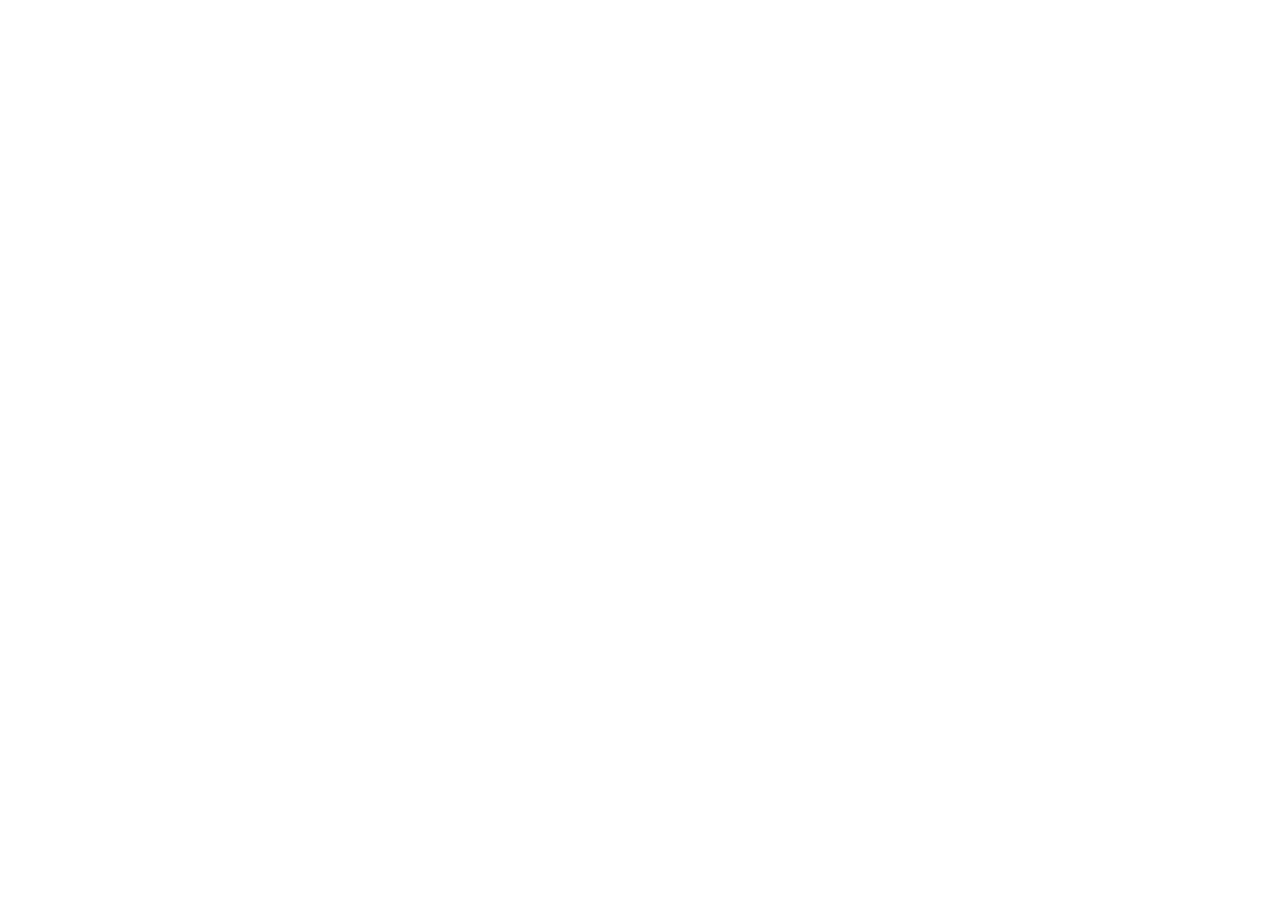
==== index.html @ 6a96c5f4 "Implement demo inline scroller Co-authored-by: rbalonek <22459210+rbalonek@users.noreply.github.com>" ====
<!doctype html>
<html lang="en">
  <head>
    <meta charset="UTF-8" />
    <meta name="viewport" content="width=device-width, initial-scale=1.0" />
    <!-- TODO: Set the document title to the name of your application -->
    <title>Lovable App</title>
    <meta name="description" content="Lovable Generated Project" />
    <meta name="author" content="Lovable" />
    <link rel="preconnect" href="https://fonts.googleapis.com" />
    <link rel="preconnect" href="https://fonts.gstatic.com" crossorigin />
    <link href="https://fonts.googleapis.com/css2?family=Playfair+Display:ital,wght@0,400;0,700;1,400&family=IBM+Plex+Mono:wght@400;500&display=swap" rel="stylesheet" />

    <!-- TODO: Update og:title to match your application name -->
    <meta property="og:title" content="Lovable App" />
    <meta property="og:description" content="Lovable Generated Project" />
    <meta property="og:type" content="website" />
    <meta property="og:image" content="https://lovable.dev/opengraph-image-p98pqg.png" />

    <meta name="twitter:card" content="summary_large_image" />
    <meta name="twitter:site" content="@Lovable" />
    <meta name="twitter:image" content="https://lovable.dev/opengraph-image-p98pqg.png" />
  </head>

  <body>
    <div id="root"></div>
    <script type="module" src="/src/main.tsx"></script>
  </body>
</html>
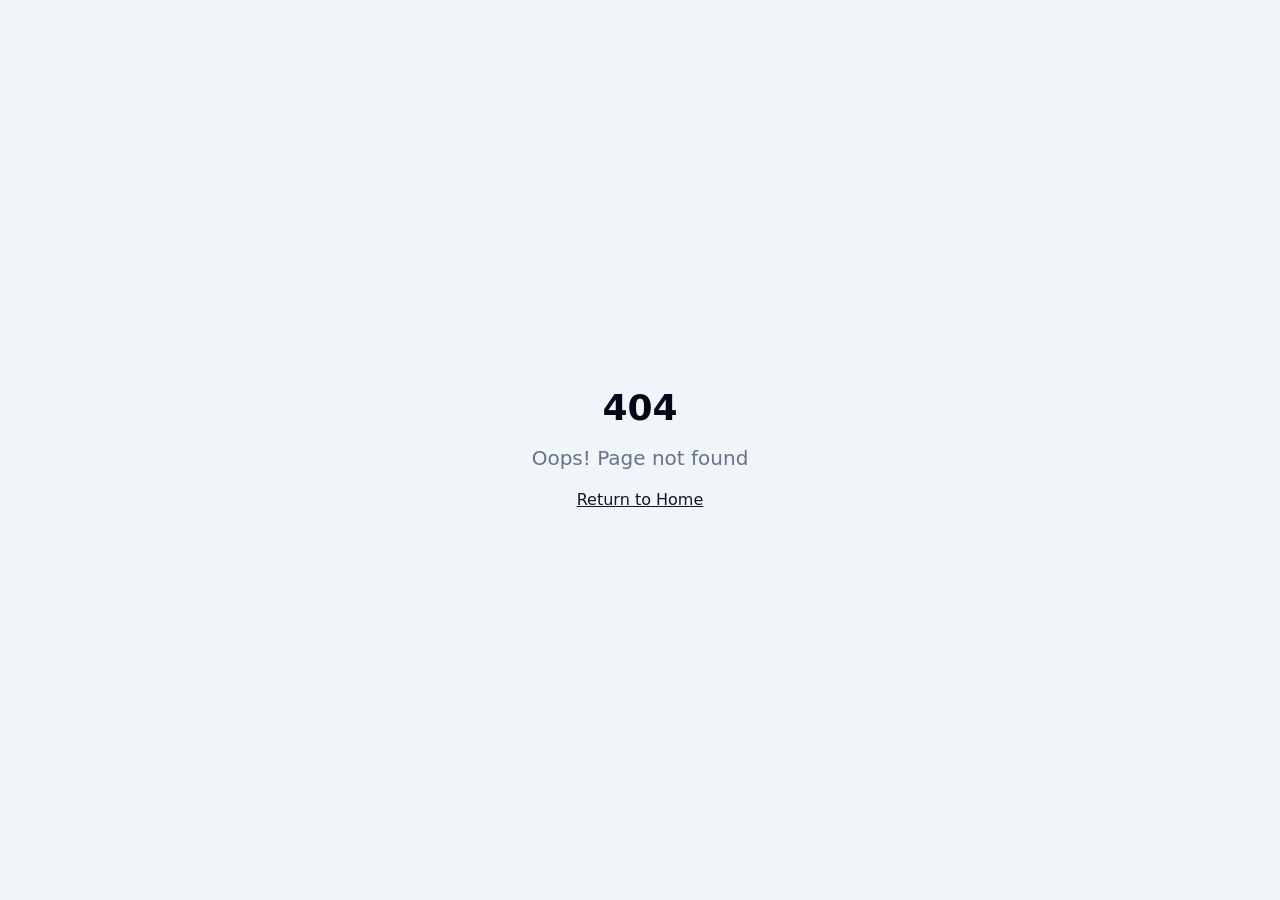
==== commit f3899409: "Updates" ====
--- a/index.html
+++ b/index.html
@@ -5,25 +5,30 @@
     <meta name="viewport" content="width=device-width, initial-scale=1.0" />
     <!-- TODO: Set the document title to the name of your application -->
     <title>Lovable App</title>
-    <meta name="description" content="Lovable Generated Project" />
+    <meta name="description" content="Lovable Generated Project">
     <meta name="author" content="Lovable" />
     <link rel="preconnect" href="https://fonts.googleapis.com" />
     <link rel="preconnect" href="https://fonts.gstatic.com" crossorigin />
     <link href="https://fonts.googleapis.com/css2?family=Playfair+Display:ital,wght@0,400;0,700;1,400&family=IBM+Plex+Mono:wght@400;500&display=swap" rel="stylesheet" />
 
     <!-- TODO: Update og:title to match your application name -->
-    <meta property="og:title" content="Lovable App" />
-    <meta property="og:description" content="Lovable Generated Project" />
+    
+    
     <meta property="og:type" content="website" />
-    <meta property="og:image" content="https://lovable.dev/opengraph-image-p98pqg.png" />
+    <meta property="og:image" content="https://pub-bb2e103a32db4e198524a2e9ed8f35b4.r2.dev/342947f2-29d6-4ed8-b6dd-3292c642bfc4/id-preview-5bc63d00--b89774e9-469e-4fe8-9ac3-afa1546ea79c.lovable.app-1776034721356.png">
 
     <meta name="twitter:card" content="summary_large_image" />
     <meta name="twitter:site" content="@Lovable" />
-    <meta name="twitter:image" content="https://lovable.dev/opengraph-image-p98pqg.png" />
-  </head>
+    <meta name="twitter:image" content="https://pub-bb2e103a32db4e198524a2e9ed8f35b4.r2.dev/342947f2-29d6-4ed8-b6dd-3292c642bfc4/id-preview-5bc63d00--b89774e9-469e-4fe8-9ac3-afa1546ea79c.lovable.app-1776034721356.png">
+    <meta property="og:title" content="Lovable App">
+  <meta name="twitter:title" content="Lovable App">
+  <meta property="og:description" content="Lovable Generated Project">
+  <meta name="twitter:description" content="Lovable Generated Project">
+  <script type="module" crossorigin src="/assets/index-s-jbA9rD.js"></script>
+  <link rel="stylesheet" crossorigin href="/assets/index-CZnPUl7q.css">
+</head>
 
   <body>
     <div id="root"></div>
-    <script type="module" src="/src/main.tsx"></script>
   </body>
 </html>
--- a/assets/index-CZnPUl7q.css
+++ b/assets/index-CZnPUl7q.css
@@ -0,0 +1 @@
+*,:before,:after{--tw-border-spacing-x: 0;--tw-border-spacing-y: 0;--tw-translate-x: 0;--tw-translate-y: 0;--tw-rotate: 0;--tw-skew-x: 0;--tw-skew-y: 0;--tw-scale-x: 1;--tw-scale-y: 1;--tw-pan-x: ;--tw-pan-y: ;--tw-pinch-zoom: ;--tw-scroll-snap-strictness: proximity;--tw-gradient-from-position: ;--tw-gradient-via-position: ;--tw-gradient-to-position: ;--tw-ordinal: ;--tw-slashed-zero: ;--tw-numeric-figure: ;--tw-numeric-spacing: ;--tw-numeric-fraction: ;--tw-ring-inset: ;--tw-ring-offset-width: 0px;--tw-ring-offset-color: #fff;--tw-ring-color: rgb(59 130 246 / .5);--tw-ring-offset-shadow: 0 0 #0000;--tw-ring-shadow: 0 0 #0000;--tw-shadow: 0 0 #0000;--tw-shadow-colored: 0 0 #0000;--tw-blur: ;--tw-brightness: ;--tw-contrast: ;--tw-grayscale: ;--tw-hue-rotate: ;--tw-invert: ;--tw-saturate: ;--tw-sepia: ;--tw-drop-shadow: ;--tw-backdrop-blur: ;--tw-backdrop-brightness: ;--tw-backdrop-contrast: ;--tw-backdrop-grayscale: ;--tw-backdrop-hue-rotate: ;--tw-backdrop-invert: ;--tw-backdrop-opacity: ;--tw-backdrop-saturate: ;--tw-backdrop-sepia: ;--tw-contain-size: ;--tw-contain-layout: ;--tw-contain-paint: ;--tw-contain-style: }::backdrop{--tw-border-spacing-x: 0;--tw-border-spacing-y: 0;--tw-translate-x: 0;--tw-translate-y: 0;--tw-rotate: 0;--tw-skew-x: 0;--tw-skew-y: 0;--tw-scale-x: 1;--tw-scale-y: 1;--tw-pan-x: ;--tw-pan-y: ;--tw-pinch-zoom: ;--tw-scroll-snap-strictness: proximity;--tw-gradient-from-position: ;--tw-gradient-via-position: ;--tw-gradient-to-position: ;--tw-ordinal: ;--tw-slashed-zero: ;--tw-numeric-figure: ;--tw-numeric-spacing: ;--tw-numeric-fraction: ;--tw-ring-inset: ;--tw-ring-offset-width: 0px;--tw-ring-offset-color: #fff;--tw-ring-color: rgb(59 130 246 / .5);--tw-ring-offset-shadow: 0 0 #0000;--tw-ring-shadow: 0 0 #0000;--tw-shadow: 0 0 #0000;--tw-shadow-colored: 0 0 #0000;--tw-blur: ;--tw-brightness: ;--tw-contrast: ;--tw-grayscale: ;--tw-hue-rotate: ;--tw-invert: ;--tw-saturate: ;--tw-sepia: ;--tw-drop-shadow: ;--tw-backdrop-blur: ;--tw-backdrop-brightness: ;--tw-backdrop-contrast: ;--tw-backdrop-grayscale: ;--tw-backdrop-hue-rotate: ;--tw-backdrop-invert: ;--tw-backdrop-opacity: ;--tw-backdrop-saturate: ;--tw-backdrop-sepia: ;--tw-contain-size: ;--tw-contain-layout: ;--tw-contain-paint: ;--tw-contain-style: }*,:before,:after{box-sizing:border-box;border-width:0;border-style:solid;border-color:#e5e7eb}:before,:after{--tw-content: ""}html,:host{line-height:1.5;-webkit-text-size-adjust:100%;-moz-tab-size:4;-o-tab-size:4;tab-size:4;font-family:ui-sans-serif,system-ui,sans-serif,"Apple Color Emoji","Segoe UI Emoji",Segoe UI Symbol,"Noto Color Emoji";font-feature-settings:normal;font-variation-settings:normal;-webkit-tap-highlight-color:transparent}body{margin:0;line-height:inherit}hr{height:0;color:inherit;border-top-width:1px}abbr:where([title]){-webkit-text-decoration:underline dotted;text-decoration:underline dotted}h1,h2,h3,h4,h5,h6{font-size:inherit;font-weight:inherit}a{color:inherit;text-decoration:inherit}b,strong{font-weight:bolder}code,kbd,samp,pre{font-family:ui-monospace,SFMono-Regular,Menlo,Monaco,Consolas,Liberation Mono,Courier New,monospace;font-feature-settings:normal;font-variation-settings:normal;font-size:1em}small{font-size:80%}sub,sup{font-size:75%;line-height:0;position:relative;vertical-align:baseline}sub{bottom:-.25em}sup{top:-.5em}table{text-indent:0;border-color:inherit;border-collapse:collapse}button,input,optgroup,select,textarea{font-family:inherit;font-feature-settings:inherit;font-variation-settings:inherit;font-size:100%;font-weight:inherit;line-height:inherit;letter-spacing:inherit;color:inherit;margin:0;padding:0}button,select{text-transform:none}button,input:where([type=button]),input:where([type=reset]),input:where([type=submit]){-webkit-appearance:button;background-color:transparent;background-image:none}:-moz-focusring{outline:auto}:-moz-ui-invalid{box-shadow:none}progress{vertical-align:baseline}::-webkit-inner-spin-button,::-webkit-outer-spin-button{height:auto}[type=search]{-webkit-appearance:textfield;outline-offset:-2px}::-webkit-search-decoration{-webkit-appearance:none}::-webkit-file-upload-button{-webkit-appearance:button;font:inherit}summary{display:list-item}blockquote,dl,dd,h1,h2,h3,h4,h5,h6,hr,figure,p,pre{margin:0}fieldset{margin:0;padding:0}legend{padding:0}ol,ul,menu{list-style:none;margin:0;padding:0}dialog{padding:0}textarea{resize:vertical}input::-moz-placeholder,textarea::-moz-placeholder{opacity:1;color:#9ca3af}input::placeholder,textarea::placeholder{opacity:1;color:#9ca3af}button,[role=button]{cursor:pointer}:disabled{cursor:default}img,svg,video,canvas,audio,iframe,embed,object{display:block;vertical-align:middle}img,video{max-width:100%;height:auto}[hidden]:where(:not([hidden=until-found])){display:none}:root{--background: 0 0% 100%;--foreground: 222.2 84% 4.9%;--card: 0 0% 100%;--card-foreground: 222.2 84% 4.9%;--popover: 0 0% 100%;--popover-foreground: 222.2 84% 4.9%;--primary: 222.2 47.4% 11.2%;--primary-foreground: 210 40% 98%;--secondary: 210 40% 96.1%;--secondary-foreground: 222.2 47.4% 11.2%;--muted: 210 40% 96.1%;--muted-foreground: 215.4 16.3% 46.9%;--accent: 210 40% 96.1%;--accent-foreground: 222.2 47.4% 11.2%;--destructive: 0 84.2% 60.2%;--destructive-foreground: 210 40% 98%;--border: 214.3 31.8% 91.4%;--input: 214.3 31.8% 91.4%;--ring: 222.2 84% 4.9%;--radius: .5rem;--sidebar-background: 0 0% 98%;--sidebar-foreground: 240 5.3% 26.1%;--sidebar-primary: 240 5.9% 10%;--sidebar-primary-foreground: 0 0% 98%;--sidebar-accent: 240 4.8% 95.9%;--sidebar-accent-foreground: 240 5.9% 10%;--sidebar-border: 220 13% 91%;--sidebar-ring: 217.2 91.2% 59.8%}.dark{--background: 222.2 84% 4.9%;--foreground: 210 40% 98%;--card: 222.2 84% 4.9%;--card-foreground: 210 40% 98%;--popover: 222.2 84% 4.9%;--popover-foreground: 210 40% 98%;--primary: 210 40% 98%;--primary-foreground: 222.2 47.4% 11.2%;--secondary: 217.2 32.6% 17.5%;--secondary-foreground: 210 40% 98%;--muted: 217.2 32.6% 17.5%;--muted-foreground: 215 20.2% 65.1%;--accent: 217.2 32.6% 17.5%;--accent-foreground: 210 40% 98%;--destructive: 0 62.8% 30.6%;--destructive-foreground: 210 40% 98%;--border: 217.2 32.6% 17.5%;--input: 217.2 32.6% 17.5%;--ring: 212.7 26.8% 83.9%;--sidebar-background: 240 5.9% 10%;--sidebar-foreground: 240 4.8% 95.9%;--sidebar-primary: 224.3 76.3% 48%;--sidebar-primary-foreground: 0 0% 100%;--sidebar-accent: 240 3.7% 15.9%;--sidebar-accent-foreground: 240 4.8% 95.9%;--sidebar-border: 240 3.7% 15.9%;--sidebar-ring: 217.2 91.2% 59.8%}*{border-color:hsl(var(--border))}body{background-color:hsl(var(--background));color:hsl(var(--foreground))}.sr-only{position:absolute;width:1px;height:1px;padding:0;margin:-1px;overflow:hidden;clip:rect(0,0,0,0);white-space:nowrap;border-width:0}.pointer-events-none{pointer-events:none}.pointer-events-auto{pointer-events:auto}.visible{visibility:visible}.invisible{visibility:hidden}.fixed{position:fixed}.absolute{position:absolute}.relative{position:relative}.inset-0{top:0;right:0;bottom:0;left:0}.inset-x-0{left:0;right:0}.inset-y-0{top:0;bottom:0}.-bottom-12{bottom:-3rem}.-left-12{left:-3rem}.-right-12{right:-3rem}.-top-12{top:-3rem}.bottom-0{bottom:0}.bottom-5{bottom:1.25rem}.left-0{left:0}.left-1{left:.25rem}.left-1\/2{left:50%}.left-2{left:.5rem}.left-8{left:2rem}.left-\[50\%\]{left:50%}.right-0{right:0}.right-1{right:.25rem}.right-2{right:.5rem}.right-3{right:.75rem}.right-4{right:1rem}.right-5{right:1.25rem}.top-0{top:0}.top-1\.5{top:.375rem}.top-1\/2{top:50%}.top-2{top:.5rem}.top-3\.5{top:.875rem}.top-4{top:1rem}.top-\[1px\]{top:1px}.top-\[50\%\]{top:50%}.top-\[60\%\]{top:60%}.top-full{top:100%}.z-10{z-index:10}.z-20{z-index:20}.z-50{z-index:50}.z-\[100\]{z-index:100}.z-\[1\]{z-index:1}.-mx-1{margin-left:-.25rem;margin-right:-.25rem}.mx-2{margin-left:.5rem;margin-right:.5rem}.mx-3\.5{margin-left:.875rem;margin-right:.875rem}.mx-auto{margin-left:auto;margin-right:auto}.my-0\.5{margin-top:.125rem;margin-bottom:.125rem}.my-1{margin-top:.25rem;margin-bottom:.25rem}.-ml-4{margin-left:-1rem}.-mt-4{margin-top:-1rem}.mb-1{margin-bottom:.25rem}.mb-4{margin-bottom:1rem}.mb-6{margin-bottom:1.5rem}.mb-8{margin-bottom:2rem}.ml-1{margin-left:.25rem}.ml-auto{margin-left:auto}.mr-2{margin-right:.5rem}.mt-1\.5{margin-top:.375rem}.mt-2{margin-top:.5rem}.mt-24{margin-top:6rem}.mt-4{margin-top:1rem}.mt-auto{margin-top:auto}.block{display:block}.inline-block{display:inline-block}.flex{display:flex}.inline-flex{display:inline-flex}.table{display:table}.grid{display:grid}.hidden{display:none}.aspect-square{aspect-ratio:1 / 1}.aspect-video{aspect-ratio:16 / 9}.size-4{width:1rem;height:1rem}.h-1\.5{height:.375rem}.h-10{height:2.5rem}.h-11{height:2.75rem}.h-12{height:3rem}.h-2{height:.5rem}.h-2\.5{height:.625rem}.h-3{height:.75rem}.h-3\.5{height:.875rem}.h-4{height:1rem}.h-5{height:1.25rem}.h-6{height:1.5rem}.h-7{height:1.75rem}.h-8{height:2rem}.h-9{height:2.25rem}.h-\[1px\]{height:1px}.h-\[var\(--radix-navigation-menu-viewport-height\)\]{height:var(--radix-navigation-menu-viewport-height)}.h-\[var\(--radix-select-trigger-height\)\]{height:var(--radix-select-trigger-height)}.h-auto{height:auto}.h-full{height:100%}.h-px{height:1px}.h-svh{height:100svh}.max-h-96{max-height:24rem}.max-h-\[300px\]{max-height:300px}.max-h-screen{max-height:100vh}.min-h-0{min-height:0px}.min-h-\[80px\]{min-height:80px}.min-h-screen{min-height:100vh}.min-h-svh{min-height:100svh}.w-0{width:0px}.w-1{width:.25rem}.w-10{width:2.5rem}.w-11{width:2.75rem}.w-2{width:.5rem}.w-2\.5{width:.625rem}.w-24{width:6rem}.w-3{width:.75rem}.w-3\.5{width:.875rem}.w-3\/4{width:75%}.w-4{width:1rem}.w-5{width:1.25rem}.w-64{width:16rem}.w-7{width:1.75rem}.w-72{width:18rem}.w-8{width:2rem}.w-9{width:2.25rem}.w-\[--sidebar-width\]{width:var(--sidebar-width)}.w-\[100px\]{width:100px}.w-\[1px\]{width:1px}.w-auto{width:auto}.w-full{width:100%}.w-max{width:-moz-max-content;width:max-content}.w-px{width:1px}.min-w-0{min-width:0px}.min-w-5{min-width:1.25rem}.min-w-\[12rem\]{min-width:12rem}.min-w-\[8rem\]{min-width:8rem}.min-w-\[var\(--radix-select-trigger-width\)\]{min-width:var(--radix-select-trigger-width)}.max-w-\[--skeleton-width\]{max-width:var(--skeleton-width)}.max-w-\[1400px\]{max-width:1400px}.max-w-\[400px\]{max-width:400px}.max-w-lg{max-width:32rem}.max-w-max{max-width:-moz-max-content;max-width:max-content}.flex-1{flex:1 1 0%}.flex-shrink-0,.shrink-0{flex-shrink:0}.grow{flex-grow:1}.grow-0{flex-grow:0}.basis-full{flex-basis:100%}.caption-bottom{caption-side:bottom}.border-collapse{border-collapse:collapse}.-translate-x-1\/2{--tw-translate-x: -50%;transform:translate(var(--tw-translate-x),var(--tw-translate-y)) rotate(var(--tw-rotate)) skew(var(--tw-skew-x)) skewY(var(--tw-skew-y)) scaleX(var(--tw-scale-x)) scaleY(var(--tw-scale-y))}.-translate-x-px{--tw-translate-x: -1px;transform:translate(var(--tw-translate-x),var(--tw-translate-y)) rotate(var(--tw-rotate)) skew(var(--tw-skew-x)) skewY(var(--tw-skew-y)) scaleX(var(--tw-scale-x)) scaleY(var(--tw-scale-y))}.-translate-y-1\/2{--tw-translate-y: -50%;transform:translate(var(--tw-translate-x),var(--tw-translate-y)) rotate(var(--tw-rotate)) skew(var(--tw-skew-x)) skewY(var(--tw-skew-y)) scaleX(var(--tw-scale-x)) scaleY(var(--tw-scale-y))}.translate-x-\[-50\%\]{--tw-translate-x: -50%;transform:translate(var(--tw-translate-x),var(--tw-translate-y)) rotate(var(--tw-rotate)) skew(var(--tw-skew-x)) skewY(var(--tw-skew-y)) scaleX(var(--tw-scale-x)) scaleY(var(--tw-scale-y))}.translate-x-px{--tw-translate-x: 1px;transform:translate(var(--tw-translate-x),var(--tw-translate-y)) rotate(var(--tw-rotate)) skew(var(--tw-skew-x)) skewY(var(--tw-skew-y)) scaleX(var(--tw-scale-x)) scaleY(var(--tw-scale-y))}.translate-y-\[-50\%\]{--tw-translate-y: -50%;transform:translate(var(--tw-translate-x),var(--tw-translate-y)) rotate(var(--tw-rotate)) skew(var(--tw-skew-x)) skewY(var(--tw-skew-y)) scaleX(var(--tw-scale-x)) scaleY(var(--tw-scale-y))}.rotate-45{--tw-rotate: 45deg;transform:translate(var(--tw-translate-x),var(--tw-translate-y)) rotate(var(--tw-rotate)) skew(var(--tw-skew-x)) skewY(var(--tw-skew-y)) scaleX(var(--tw-scale-x)) scaleY(var(--tw-scale-y))}.rotate-90{--tw-rotate: 90deg;transform:translate(var(--tw-translate-x),var(--tw-translate-y)) rotate(var(--tw-rotate)) skew(var(--tw-skew-x)) skewY(var(--tw-skew-y)) scaleX(var(--tw-scale-x)) scaleY(var(--tw-scale-y))}.transform{transform:translate(var(--tw-translate-x),var(--tw-translate-y)) rotate(var(--tw-rotate)) skew(var(--tw-skew-x)) skewY(var(--tw-skew-y)) scaleX(var(--tw-scale-x)) scaleY(var(--tw-scale-y))}@keyframes pulse{50%{opacity:.5}}.animate-pulse{animation:pulse 2s cubic-bezier(.4,0,.6,1) infinite}.cursor-default{cursor:default}.cursor-pointer{cursor:pointer}.touch-none{touch-action:none}.select-none{-webkit-user-select:none;-moz-user-select:none;user-select:none}.list-none{list-style-type:none}.flex-row{flex-direction:row}.flex-col{flex-direction:column}.flex-col-reverse{flex-direction:column-reverse}.flex-wrap{flex-wrap:wrap}.items-start{align-items:flex-start}.items-end{align-items:flex-end}.items-center{align-items:center}.items-stretch{align-items:stretch}.justify-center{justify-content:center}.justify-between{justify-content:space-between}.gap-1{gap:.25rem}.gap-1\.5{gap:.375rem}.gap-10{gap:2.5rem}.gap-2{gap:.5rem}.gap-4{gap:1rem}.gap-8{gap:2rem}.space-x-1>:not([hidden])~:not([hidden]){--tw-space-x-reverse: 0;margin-right:calc(.25rem * var(--tw-space-x-reverse));margin-left:calc(.25rem * calc(1 - var(--tw-space-x-reverse)))}.space-x-4>:not([hidden])~:not([hidden]){--tw-space-x-reverse: 0;margin-right:calc(1rem * var(--tw-space-x-reverse));margin-left:calc(1rem * calc(1 - var(--tw-space-x-reverse)))}.space-y-1>:not([hidden])~:not([hidden]){--tw-space-y-reverse: 0;margin-top:calc(.25rem * calc(1 - var(--tw-space-y-reverse)));margin-bottom:calc(.25rem * var(--tw-space-y-reverse))}.space-y-1\.5>:not([hidden])~:not([hidden]){--tw-space-y-reverse: 0;margin-top:calc(.375rem * calc(1 - var(--tw-space-y-reverse)));margin-bottom:calc(.375rem * var(--tw-space-y-reverse))}.space-y-2>:not([hidden])~:not([hidden]){--tw-space-y-reverse: 0;margin-top:calc(.5rem * calc(1 - var(--tw-space-y-reverse)));margin-bottom:calc(.5rem * var(--tw-space-y-reverse))}.space-y-4>:not([hidden])~:not([hidden]){--tw-space-y-reverse: 0;margin-top:calc(1rem * calc(1 - var(--tw-space-y-reverse)));margin-bottom:calc(1rem * var(--tw-space-y-reverse))}.self-start{align-self:flex-start}.overflow-auto{overflow:auto}.overflow-hidden{overflow:hidden}.overflow-y-auto{overflow-y:auto}.overflow-x-hidden{overflow-x:hidden}.whitespace-nowrap{white-space:nowrap}.break-words{overflow-wrap:break-word}.rounded{border-radius:.25rem}.rounded-\[2px\]{border-radius:2px}.rounded-\[inherit\]{border-radius:inherit}.rounded-full{border-radius:9999px}.rounded-lg{border-radius:var(--radius)}.rounded-md{border-radius:calc(var(--radius) - 2px)}.rounded-sm{border-radius:calc(var(--radius) - 4px)}.rounded-t-\[10px\]{border-top-left-radius:10px;border-top-right-radius:10px}.rounded-tl-sm{border-top-left-radius:calc(var(--radius) - 4px)}.border{border-width:1px}.border-2{border-width:2px}.border-\[1\.5px\]{border-width:1.5px}.border-y{border-top-width:1px;border-bottom-width:1px}.border-b{border-bottom-width:1px}.border-l{border-left-width:1px}.border-r{border-right-width:1px}.border-t{border-top-width:1px}.border-dashed{border-style:dashed}.border-\[--color-border\]{border-color:var(--color-border)}.border-border\/50{border-color:hsl(var(--border) / .5)}.border-destructive{border-color:hsl(var(--destructive))}.border-destructive\/50{border-color:hsl(var(--destructive) / .5)}.border-input{border-color:hsl(var(--input))}.border-primary{border-color:hsl(var(--primary))}.border-sidebar-border{border-color:hsl(var(--sidebar-border))}.border-transparent{border-color:transparent}.border-l-transparent{border-left-color:transparent}.border-t-transparent{border-top-color:transparent}.bg-\[--color-bg\]{background-color:var(--color-bg)}.bg-accent{background-color:hsl(var(--accent))}.bg-background{background-color:hsl(var(--background))}.bg-black\/80{background-color:#000c}.bg-border{background-color:hsl(var(--border))}.bg-card{background-color:hsl(var(--card))}.bg-destructive{background-color:hsl(var(--destructive))}.bg-foreground{background-color:hsl(var(--foreground))}.bg-muted{background-color:hsl(var(--muted))}.bg-muted\/50{background-color:hsl(var(--muted) / .5)}.bg-popover{background-color:hsl(var(--popover))}.bg-primary{background-color:hsl(var(--primary))}.bg-secondary{background-color:hsl(var(--secondary))}.bg-sidebar{background-color:hsl(var(--sidebar-background))}.bg-sidebar-border{background-color:hsl(var(--sidebar-border))}.bg-transparent{background-color:transparent}.fill-current{fill:currentColor}.object-cover{-o-object-fit:cover;object-fit:cover}.p-0{padding:0}.p-1{padding:.25rem}.p-2{padding:.5rem}.p-3{padding:.75rem}.p-4{padding:1rem}.p-6{padding:1.5rem}.p-\[1px\]{padding:1px}.px-1{padding-left:.25rem;padding-right:.25rem}.px-2{padding-left:.5rem;padding-right:.5rem}.px-2\.5{padding-left:.625rem;padding-right:.625rem}.px-3{padding-left:.75rem;padding-right:.75rem}.px-4{padding-left:1rem;padding-right:1rem}.px-5{padding-left:1.25rem;padding-right:1.25rem}.px-7{padding-left:1.75rem;padding-right:1.75rem}.px-8{padding-left:2rem;padding-right:2rem}.py-0\.5{padding-top:.125rem;padding-bottom:.125rem}.py-1{padding-top:.25rem;padding-bottom:.25rem}.py-1\.5{padding-top:.375rem;padding-bottom:.375rem}.py-16{padding-top:4rem;padding-bottom:4rem}.py-2{padding-top:.5rem;padding-bottom:.5rem}.py-3{padding-top:.75rem;padding-bottom:.75rem}.py-4{padding-top:1rem;padding-bottom:1rem}.py-5{padding-top:1.25rem;padding-bottom:1.25rem}.py-6{padding-top:1.5rem;padding-bottom:1.5rem}.pb-3{padding-bottom:.75rem}.pb-4{padding-bottom:1rem}.pl-2\.5{padding-left:.625rem}.pl-4{padding-left:1rem}.pl-8{padding-left:2rem}.pr-0{padding-right:0}.pr-2{padding-right:.5rem}.pr-2\.5{padding-right:.625rem}.pr-8{padding-right:2rem}.pt-0{padding-top:0}.pt-1{padding-top:.25rem}.pt-3{padding-top:.75rem}.pt-4{padding-top:1rem}.text-left{text-align:left}.text-center{text-align:center}.align-middle{vertical-align:middle}.font-mono{font-family:ui-monospace,SFMono-Regular,Menlo,Monaco,Consolas,Liberation Mono,Courier New,monospace}.text-2xl{font-size:1.5rem;line-height:2rem}.text-3xl{font-size:1.875rem;line-height:2.25rem}.text-4xl{font-size:2.25rem;line-height:2.5rem}.text-\[0\.8rem\]{font-size:.8rem}.text-\[11px\]{font-size:11px}.text-\[13px\]{font-size:13px}.text-base{font-size:1rem;line-height:1.5rem}.text-lg{font-size:1.125rem;line-height:1.75rem}.text-sm{font-size:.875rem;line-height:1.25rem}.text-xl{font-size:1.25rem;line-height:1.75rem}.text-xs{font-size:.75rem;line-height:1rem}.font-bold{font-weight:700}.font-medium{font-weight:500}.font-normal{font-weight:400}.font-semibold{font-weight:600}.uppercase{text-transform:uppercase}.italic{font-style:italic}.tabular-nums{--tw-numeric-spacing: tabular-nums;font-variant-numeric:var(--tw-ordinal) var(--tw-slashed-zero) var(--tw-numeric-figure) var(--tw-numeric-spacing) var(--tw-numeric-fraction)}.leading-none{line-height:1}.leading-relaxed{line-height:1.625}.leading-tight{line-height:1.25}.tracking-\[0\.1em\]{letter-spacing:.1em}.tracking-tight{letter-spacing:-.025em}.tracking-wide{letter-spacing:.025em}.tracking-widest{letter-spacing:.1em}.text-accent-foreground{color:hsl(var(--accent-foreground))}.text-card-foreground{color:hsl(var(--card-foreground))}.text-current{color:currentColor}.text-destructive{color:hsl(var(--destructive))}.text-destructive-foreground{color:hsl(var(--destructive-foreground))}.text-foreground{color:hsl(var(--foreground))}.text-foreground\/50{color:hsl(var(--foreground) / .5)}.text-muted-foreground{color:hsl(var(--muted-foreground))}.text-popover-foreground{color:hsl(var(--popover-foreground))}.text-primary{color:hsl(var(--primary))}.text-primary-foreground{color:hsl(var(--primary-foreground))}.text-secondary-foreground{color:hsl(var(--secondary-foreground))}.text-sidebar-foreground{color:hsl(var(--sidebar-foreground))}.text-sidebar-foreground\/70{color:hsl(var(--sidebar-foreground) / .7)}.underline{text-decoration-line:underline}.underline-offset-4{text-underline-offset:4px}.opacity-0{opacity:0}.opacity-50{opacity:.5}.opacity-60{opacity:.6}.opacity-70{opacity:.7}.opacity-90{opacity:.9}.shadow{--tw-shadow: 0 1px 3px 0 rgb(0 0 0 / .1), 0 1px 2px -1px rgb(0 0 0 / .1);--tw-shadow-colored: 0 1px 3px 0 var(--tw-shadow-color), 0 1px 2px -1px var(--tw-shadow-color);box-shadow:var(--tw-ring-offset-shadow, 0 0 #0000),var(--tw-ring-shadow, 0 0 #0000),var(--tw-shadow)}.shadow-\[0_0_0_1px_hsl\(var\(--sidebar-border\)\)\]{--tw-shadow: 0 0 0 1px hsl(var(--sidebar-border));--tw-shadow-colored: 0 0 0 1px var(--tw-shadow-color);box-shadow:var(--tw-ring-offset-shadow, 0 0 #0000),var(--tw-ring-shadow, 0 0 #0000),var(--tw-shadow)}.shadow-lg{--tw-shadow: 0 10px 15px -3px rgb(0 0 0 / .1), 0 4px 6px -4px rgb(0 0 0 / .1);--tw-shadow-colored: 0 10px 15px -3px var(--tw-shadow-color), 0 4px 6px -4px var(--tw-shadow-color);box-shadow:var(--tw-ring-offset-shadow, 0 0 #0000),var(--tw-ring-shadow, 0 0 #0000),var(--tw-shadow)}.shadow-md{--tw-shadow: 0 4px 6px -1px rgb(0 0 0 / .1), 0 2px 4px -2px rgb(0 0 0 / .1);--tw-shadow-colored: 0 4px 6px -1px var(--tw-shadow-color), 0 2px 4px -2px var(--tw-shadow-color);box-shadow:var(--tw-ring-offset-shadow, 0 0 #0000),var(--tw-ring-shadow, 0 0 #0000),var(--tw-shadow)}.shadow-none{--tw-shadow: 0 0 #0000;--tw-shadow-colored: 0 0 #0000;box-shadow:var(--tw-ring-offset-shadow, 0 0 #0000),var(--tw-ring-shadow, 0 0 #0000),var(--tw-shadow)}.shadow-sm{--tw-shadow: 0 1px 2px 0 rgb(0 0 0 / .05);--tw-shadow-colored: 0 1px 2px 0 var(--tw-shadow-color);box-shadow:var(--tw-ring-offset-shadow, 0 0 #0000),var(--tw-ring-shadow, 0 0 #0000),var(--tw-shadow)}.shadow-xl{--tw-shadow: 0 20px 25px -5px rgb(0 0 0 / .1), 0 8px 10px -6px rgb(0 0 0 / .1);--tw-shadow-colored: 0 20px 25px -5px var(--tw-shadow-color), 0 8px 10px -6px var(--tw-shadow-color);box-shadow:var(--tw-ring-offset-shadow, 0 0 #0000),var(--tw-ring-shadow, 0 0 #0000),var(--tw-shadow)}.outline-none{outline:2px solid transparent;outline-offset:2px}.outline{outline-style:solid}.ring-0{--tw-ring-offset-shadow: var(--tw-ring-inset) 0 0 0 var(--tw-ring-offset-width) var(--tw-ring-offset-color);--tw-ring-shadow: var(--tw-ring-inset) 0 0 0 calc(0px + var(--tw-ring-offset-width)) var(--tw-ring-color);box-shadow:var(--tw-ring-offset-shadow),var(--tw-ring-shadow),var(--tw-shadow, 0 0 #0000)}.ring-2{--tw-ring-offset-shadow: var(--tw-ring-inset) 0 0 0 var(--tw-ring-offset-width) var(--tw-ring-offset-color);--tw-ring-shadow: var(--tw-ring-inset) 0 0 0 calc(2px + var(--tw-ring-offset-width)) var(--tw-ring-color);box-shadow:var(--tw-ring-offset-shadow),var(--tw-ring-shadow),var(--tw-shadow, 0 0 #0000)}.ring-ring{--tw-ring-color: hsl(var(--ring))}.ring-sidebar-ring{--tw-ring-color: hsl(var(--sidebar-ring))}.ring-offset-background{--tw-ring-offset-color: hsl(var(--background))}.grayscale{--tw-grayscale: grayscale(100%);filter:var(--tw-blur) var(--tw-brightness) var(--tw-contrast) var(--tw-grayscale) var(--tw-hue-rotate) var(--tw-invert) var(--tw-saturate) var(--tw-sepia) var(--tw-drop-shadow)}.filter{filter:var(--tw-blur) var(--tw-brightness) var(--tw-contrast) var(--tw-grayscale) var(--tw-hue-rotate) var(--tw-invert) var(--tw-saturate) var(--tw-sepia) var(--tw-drop-shadow)}.transition{transition-property:color,background-color,border-color,text-decoration-color,fill,stroke,opacity,box-shadow,transform,filter,-webkit-backdrop-filter;transition-property:color,background-color,border-color,text-decoration-color,fill,stroke,opacity,box-shadow,transform,filter,backdrop-filter;transition-property:color,background-color,border-color,text-decoration-color,fill,stroke,opacity,box-shadow,transform,filter,backdrop-filter,-webkit-backdrop-filter;transition-timing-function:cubic-bezier(.4,0,.2,1);transition-duration:.15s}.transition-\[left\,right\,width\]{transition-property:left,right,width;transition-timing-function:cubic-bezier(.4,0,.2,1);transition-duration:.15s}.transition-\[margin\,opa\]{transition-property:margin,opa;transition-timing-function:cubic-bezier(.4,0,.2,1);transition-duration:.15s}.transition-\[width\,height\,padding\]{transition-property:width,height,padding;transition-timing-function:cubic-bezier(.4,0,.2,1);transition-duration:.15s}.transition-\[width\]{transition-property:width;transition-timing-function:cubic-bezier(.4,0,.2,1);transition-duration:.15s}.transition-all{transition-property:all;transition-timing-function:cubic-bezier(.4,0,.2,1);transition-duration:.15s}.transition-colors{transition-property:color,background-color,border-color,text-decoration-color,fill,stroke;transition-timing-function:cubic-bezier(.4,0,.2,1);transition-duration:.15s}.transition-opacity{transition-property:opacity;transition-timing-function:cubic-bezier(.4,0,.2,1);transition-duration:.15s}.transition-transform{transition-property:transform;transition-timing-function:cubic-bezier(.4,0,.2,1);transition-duration:.15s}.duration-1000{transition-duration:1s}.duration-200{transition-duration:.2s}.duration-500{transition-duration:.5s}.ease-in-out{transition-timing-function:cubic-bezier(.4,0,.2,1)}.ease-linear{transition-timing-function:linear}@keyframes enter{0%{opacity:var(--tw-enter-opacity, 1);transform:translate3d(var(--tw-enter-translate-x, 0),var(--tw-enter-translate-y, 0),0) scale3d(var(--tw-enter-scale, 1),var(--tw-enter-scale, 1),var(--tw-enter-scale, 1)) rotate(var(--tw-enter-rotate, 0))}}@keyframes exit{to{opacity:var(--tw-exit-opacity, 1);transform:translate3d(var(--tw-exit-translate-x, 0),var(--tw-exit-translate-y, 0),0) scale3d(var(--tw-exit-scale, 1),var(--tw-exit-scale, 1),var(--tw-exit-scale, 1)) rotate(var(--tw-exit-rotate, 0))}}.animate-in{animation-name:enter;animation-duration:.15s;--tw-enter-opacity: initial;--tw-enter-scale: initial;--tw-enter-rotate: initial;--tw-enter-translate-x: initial;--tw-enter-translate-y: initial}.fade-in-0{--tw-enter-opacity: 0}.fade-in-80{--tw-enter-opacity: .8}.zoom-in-95{--tw-enter-scale: .95}.duration-1000{animation-duration:1s}.duration-200{animation-duration:.2s}.duration-500{animation-duration:.5s}.ease-in-out{animation-timing-function:cubic-bezier(.4,0,.2,1)}.ease-linear{animation-timing-function:linear}.file\:border-0::file-selector-button{border-width:0px}.file\:bg-transparent::file-selector-button{background-color:transparent}.file\:text-sm::file-selector-button{font-size:.875rem;line-height:1.25rem}.file\:font-medium::file-selector-button{font-weight:500}.file\:text-foreground::file-selector-button{color:hsl(var(--foreground))}.placeholder\:text-muted-foreground::-moz-placeholder{color:hsl(var(--muted-foreground))}.placeholder\:text-muted-foreground::placeholder{color:hsl(var(--muted-foreground))}.after\:absolute:after{content:var(--tw-content);position:absolute}.after\:-inset-2:after{content:var(--tw-content);top:-.5rem;right:-.5rem;bottom:-.5rem;left:-.5rem}.after\:inset-y-0:after{content:var(--tw-content);top:0;bottom:0}.after\:left-1\/2:after{content:var(--tw-content);left:50%}.after\:w-1:after{content:var(--tw-content);width:.25rem}.after\:w-\[2px\]:after{content:var(--tw-content);width:2px}.after\:-translate-x-1\/2:after{content:var(--tw-content);--tw-translate-x: -50%;transform:translate(var(--tw-translate-x),var(--tw-translate-y)) rotate(var(--tw-rotate)) skew(var(--tw-skew-x)) skewY(var(--tw-skew-y)) scaleX(var(--tw-scale-x)) scaleY(var(--tw-scale-y))}.first\:rounded-l-md:first-child{border-top-left-radius:calc(var(--radius) - 2px);border-bottom-left-radius:calc(var(--radius) - 2px)}.first\:border-l:first-child{border-left-width:1px}.last\:rounded-r-md:last-child{border-top-right-radius:calc(var(--radius) - 2px);border-bottom-right-radius:calc(var(--radius) - 2px)}.focus-within\:relative:focus-within{position:relative}.focus-within\:z-20:focus-within{z-index:20}.hover\:bg-accent:hover{background-color:hsl(var(--accent))}.hover\:bg-black\/5:hover{background-color:#0000000d}.hover\:bg-destructive\/80:hover{background-color:hsl(var(--destructive) / .8)}.hover\:bg-destructive\/90:hover{background-color:hsl(var(--destructive) / .9)}.hover\:bg-muted:hover{background-color:hsl(var(--muted))}.hover\:bg-muted\/50:hover{background-color:hsl(var(--muted) / .5)}.hover\:bg-primary:hover{background-color:hsl(var(--primary))}.hover\:bg-primary\/80:hover{background-color:hsl(var(--primary) / .8)}.hover\:bg-primary\/90:hover{background-color:hsl(var(--primary) / .9)}.hover\:bg-secondary:hover{background-color:hsl(var(--secondary))}.hover\:bg-secondary\/80:hover{background-color:hsl(var(--secondary) / .8)}.hover\:bg-sidebar-accent:hover{background-color:hsl(var(--sidebar-accent))}.hover\:text-accent-foreground:hover{color:hsl(var(--accent-foreground))}.hover\:text-foreground:hover{color:hsl(var(--foreground))}.hover\:text-muted-foreground:hover{color:hsl(var(--muted-foreground))}.hover\:text-primary-foreground:hover{color:hsl(var(--primary-foreground))}.hover\:text-primary\/90:hover{color:hsl(var(--primary) / .9)}.hover\:text-sidebar-accent-foreground:hover{color:hsl(var(--sidebar-accent-foreground))}.hover\:underline:hover{text-decoration-line:underline}.hover\:opacity-100:hover{opacity:1}.hover\:opacity-80:hover{opacity:.8}.hover\:shadow-\[0_0_0_1px_hsl\(var\(--sidebar-accent\)\)\]:hover{--tw-shadow: 0 0 0 1px hsl(var(--sidebar-accent));--tw-shadow-colored: 0 0 0 1px var(--tw-shadow-color);box-shadow:var(--tw-ring-offset-shadow, 0 0 #0000),var(--tw-ring-shadow, 0 0 #0000),var(--tw-shadow)}.hover\:after\:bg-sidebar-border:hover:after{content:var(--tw-content);background-color:hsl(var(--sidebar-border))}.focus\:bg-accent:focus{background-color:hsl(var(--accent))}.focus\:bg-primary:focus{background-color:hsl(var(--primary))}.focus\:text-accent-foreground:focus{color:hsl(var(--accent-foreground))}.focus\:text-primary-foreground:focus{color:hsl(var(--primary-foreground))}.focus\:opacity-100:focus{opacity:1}.focus\:outline-none:focus{outline:2px solid transparent;outline-offset:2px}.focus\:ring-2:focus{--tw-ring-offset-shadow: var(--tw-ring-inset) 0 0 0 var(--tw-ring-offset-width) var(--tw-ring-offset-color);--tw-ring-shadow: var(--tw-ring-inset) 0 0 0 calc(2px + var(--tw-ring-offset-width)) var(--tw-ring-color);box-shadow:var(--tw-ring-offset-shadow),var(--tw-ring-shadow),var(--tw-shadow, 0 0 #0000)}.focus\:ring-ring:focus{--tw-ring-color: hsl(var(--ring))}.focus\:ring-offset-2:focus{--tw-ring-offset-width: 2px}.focus-visible\:outline-none:focus-visible{outline:2px solid transparent;outline-offset:2px}.focus-visible\:ring-1:focus-visible{--tw-ring-offset-shadow: var(--tw-ring-inset) 0 0 0 var(--tw-ring-offset-width) var(--tw-ring-offset-color);--tw-ring-shadow: var(--tw-ring-inset) 0 0 0 calc(1px + var(--tw-ring-offset-width)) var(--tw-ring-color);box-shadow:var(--tw-ring-offset-shadow),var(--tw-ring-shadow),var(--tw-shadow, 0 0 #0000)}.focus-visible\:ring-2:focus-visible{--tw-ring-offset-shadow: var(--tw-ring-inset) 0 0 0 var(--tw-ring-offset-width) var(--tw-ring-offset-color);--tw-ring-shadow: var(--tw-ring-inset) 0 0 0 calc(2px + var(--tw-ring-offset-width)) var(--tw-ring-color);box-shadow:var(--tw-ring-offset-shadow),var(--tw-ring-shadow),var(--tw-shadow, 0 0 #0000)}.focus-visible\:ring-ring:focus-visible{--tw-ring-color: hsl(var(--ring))}.focus-visible\:ring-sidebar-ring:focus-visible{--tw-ring-color: hsl(var(--sidebar-ring))}.focus-visible\:ring-offset-1:focus-visible{--tw-ring-offset-width: 1px}.focus-visible\:ring-offset-2:focus-visible{--tw-ring-offset-width: 2px}.focus-visible\:ring-offset-background:focus-visible{--tw-ring-offset-color: hsl(var(--background))}.active\:bg-sidebar-accent:active{background-color:hsl(var(--sidebar-accent))}.active\:text-sidebar-accent-foreground:active{color:hsl(var(--sidebar-accent-foreground))}.disabled\:pointer-events-none:disabled{pointer-events:none}.disabled\:cursor-not-allowed:disabled{cursor:not-allowed}.disabled\:opacity-50:disabled{opacity:.5}.group\/menu-item:focus-within .group-focus-within\/menu-item\:opacity-100{opacity:1}.group\/menu-item:hover .group-hover\/menu-item\:opacity-100,.group:hover .group-hover\:opacity-100{opacity:1}.group.destructive .group-\[\.destructive\]\:border-muted\/40{border-color:hsl(var(--muted) / .4)}.group.toaster .group-\[\.toaster\]\:border-border{border-color:hsl(var(--border))}.group.toast .group-\[\.toast\]\:bg-muted{background-color:hsl(var(--muted))}.group.toast .group-\[\.toast\]\:bg-primary{background-color:hsl(var(--primary))}.group.toaster .group-\[\.toaster\]\:bg-background{background-color:hsl(var(--background))}.group.destructive .group-\[\.destructive\]\:text-red-300{--tw-text-opacity: 1;color:rgb(252 165 165 / var(--tw-text-opacity, 1))}.group.toast .group-\[\.toast\]\:text-muted-foreground{color:hsl(var(--muted-foreground))}.group.toast .group-\[\.toast\]\:text-primary-foreground{color:hsl(var(--primary-foreground))}.group.toaster .group-\[\.toaster\]\:text-foreground{color:hsl(var(--foreground))}.group.toaster .group-\[\.toaster\]\:shadow-lg{--tw-shadow: 0 10px 15px -3px rgb(0 0 0 / .1), 0 4px 6px -4px rgb(0 0 0 / .1);--tw-shadow-colored: 0 10px 15px -3px var(--tw-shadow-color), 0 4px 6px -4px var(--tw-shadow-color);box-shadow:var(--tw-ring-offset-shadow, 0 0 #0000),var(--tw-ring-shadow, 0 0 #0000),var(--tw-shadow)}.group.destructive .group-\[\.destructive\]\:hover\:border-destructive\/30:hover{border-color:hsl(var(--destructive) / .3)}.group.destructive .group-\[\.destructive\]\:hover\:bg-destructive:hover{background-color:hsl(var(--destructive))}.group.destructive .group-\[\.destructive\]\:hover\:text-destructive-foreground:hover{color:hsl(var(--destructive-foreground))}.group.destructive .group-\[\.destructive\]\:hover\:text-red-50:hover{--tw-text-opacity: 1;color:rgb(254 242 242 / var(--tw-text-opacity, 1))}.group.destructive .group-\[\.destructive\]\:focus\:ring-destructive:focus{--tw-ring-color: hsl(var(--destructive))}.group.destructive .group-\[\.destructive\]\:focus\:ring-red-400:focus{--tw-ring-opacity: 1;--tw-ring-color: rgb(248 113 113 / var(--tw-ring-opacity, 1))}.group.destructive .group-\[\.destructive\]\:focus\:ring-offset-red-600:focus{--tw-ring-offset-color: #dc2626}.peer\/menu-button:hover~.peer-hover\/menu-button\:text-sidebar-accent-foreground{color:hsl(var(--sidebar-accent-foreground))}.peer:disabled~.peer-disabled\:cursor-not-allowed{cursor:not-allowed}.peer:disabled~.peer-disabled\:opacity-70{opacity:.7}.has-\[\[data-variant\=inset\]\]\:bg-sidebar:has([data-variant=inset]){background-color:hsl(var(--sidebar-background))}.has-\[\:disabled\]\:opacity-50:has(:disabled){opacity:.5}.group\/menu-item:has([data-sidebar=menu-action]) .group-has-\[\[data-sidebar\=menu-action\]\]\/menu-item\:pr-8{padding-right:2rem}.aria-disabled\:pointer-events-none[aria-disabled=true]{pointer-events:none}.aria-disabled\:opacity-50[aria-disabled=true]{opacity:.5}.aria-selected\:bg-accent[aria-selected=true]{background-color:hsl(var(--accent))}.aria-selected\:bg-accent\/50[aria-selected=true]{background-color:hsl(var(--accent) / .5)}.aria-selected\:text-accent-foreground[aria-selected=true]{color:hsl(var(--accent-foreground))}.aria-selected\:text-muted-foreground[aria-selected=true]{color:hsl(var(--muted-foreground))}.aria-selected\:opacity-100[aria-selected=true]{opacity:1}.aria-selected\:opacity-30[aria-selected=true]{opacity:.3}.data-\[disabled\=true\]\:pointer-events-none[data-disabled=true],.data-\[disabled\]\:pointer-events-none[data-disabled]{pointer-events:none}.data-\[panel-group-direction\=vertical\]\:h-px[data-panel-group-direction=vertical]{height:1px}.data-\[panel-group-direction\=vertical\]\:w-full[data-panel-group-direction=vertical]{width:100%}.data-\[side\=bottom\]\:translate-y-1[data-side=bottom]{--tw-translate-y: .25rem;transform:translate(var(--tw-translate-x),var(--tw-translate-y)) rotate(var(--tw-rotate)) skew(var(--tw-skew-x)) skewY(var(--tw-skew-y)) scaleX(var(--tw-scale-x)) scaleY(var(--tw-scale-y))}.data-\[side\=left\]\:-translate-x-1[data-side=left]{--tw-translate-x: -.25rem;transform:translate(var(--tw-translate-x),var(--tw-translate-y)) rotate(var(--tw-rotate)) skew(var(--tw-skew-x)) skewY(var(--tw-skew-y)) scaleX(var(--tw-scale-x)) scaleY(var(--tw-scale-y))}.data-\[side\=right\]\:translate-x-1[data-side=right]{--tw-translate-x: .25rem;transform:translate(var(--tw-translate-x),var(--tw-translate-y)) rotate(var(--tw-rotate)) skew(var(--tw-skew-x)) skewY(var(--tw-skew-y)) scaleX(var(--tw-scale-x)) scaleY(var(--tw-scale-y))}.data-\[side\=top\]\:-translate-y-1[data-side=top]{--tw-translate-y: -.25rem;transform:translate(var(--tw-translate-x),var(--tw-translate-y)) rotate(var(--tw-rotate)) skew(var(--tw-skew-x)) skewY(var(--tw-skew-y)) scaleX(var(--tw-scale-x)) scaleY(var(--tw-scale-y))}.data-\[state\=checked\]\:translate-x-5[data-state=checked]{--tw-translate-x: 1.25rem;transform:translate(var(--tw-translate-x),var(--tw-translate-y)) rotate(var(--tw-rotate)) skew(var(--tw-skew-x)) skewY(var(--tw-skew-y)) scaleX(var(--tw-scale-x)) scaleY(var(--tw-scale-y))}.data-\[state\=unchecked\]\:translate-x-0[data-state=unchecked],.data-\[swipe\=cancel\]\:translate-x-0[data-swipe=cancel]{--tw-translate-x: 0px;transform:translate(var(--tw-translate-x),var(--tw-translate-y)) rotate(var(--tw-rotate)) skew(var(--tw-skew-x)) skewY(var(--tw-skew-y)) scaleX(var(--tw-scale-x)) scaleY(var(--tw-scale-y))}.data-\[swipe\=end\]\:translate-x-\[var\(--radix-toast-swipe-end-x\)\][data-swipe=end]{--tw-translate-x: var(--radix-toast-swipe-end-x);transform:translate(var(--tw-translate-x),var(--tw-translate-y)) rotate(var(--tw-rotate)) skew(var(--tw-skew-x)) skewY(var(--tw-skew-y)) scaleX(var(--tw-scale-x)) scaleY(var(--tw-scale-y))}.data-\[swipe\=move\]\:translate-x-\[var\(--radix-toast-swipe-move-x\)\][data-swipe=move]{--tw-translate-x: var(--radix-toast-swipe-move-x);transform:translate(var(--tw-translate-x),var(--tw-translate-y)) rotate(var(--tw-rotate)) skew(var(--tw-skew-x)) skewY(var(--tw-skew-y)) scaleX(var(--tw-scale-x)) scaleY(var(--tw-scale-y))}@keyframes accordion-up{0%{height:var(--radix-accordion-content-height)}to{height:0}}.data-\[state\=closed\]\:animate-accordion-up[data-state=closed]{animation:accordion-up .2s ease-out}@keyframes accordion-down{0%{height:0}to{height:var(--radix-accordion-content-height)}}.data-\[state\=open\]\:animate-accordion-down[data-state=open]{animation:accordion-down .2s ease-out}.data-\[panel-group-direction\=vertical\]\:flex-col[data-panel-group-direction=vertical]{flex-direction:column}.data-\[active\=true\]\:bg-sidebar-accent[data-active=true]{background-color:hsl(var(--sidebar-accent))}.data-\[active\]\:bg-accent\/50[data-active]{background-color:hsl(var(--accent) / .5)}.data-\[selected\=\'true\'\]\:bg-accent[data-selected=true]{background-color:hsl(var(--accent))}.data-\[state\=active\]\:bg-background[data-state=active]{background-color:hsl(var(--background))}.data-\[state\=checked\]\:bg-primary[data-state=checked]{background-color:hsl(var(--primary))}.data-\[state\=on\]\:bg-accent[data-state=on],.data-\[state\=open\]\:bg-accent[data-state=open]{background-color:hsl(var(--accent))}.data-\[state\=open\]\:bg-accent\/50[data-state=open]{background-color:hsl(var(--accent) / .5)}.data-\[state\=open\]\:bg-secondary[data-state=open]{background-color:hsl(var(--secondary))}.data-\[state\=selected\]\:bg-muted[data-state=selected]{background-color:hsl(var(--muted))}.data-\[state\=unchecked\]\:bg-input[data-state=unchecked]{background-color:hsl(var(--input))}.data-\[active\=true\]\:font-medium[data-active=true]{font-weight:500}.data-\[active\=true\]\:text-sidebar-accent-foreground[data-active=true]{color:hsl(var(--sidebar-accent-foreground))}.data-\[selected\=true\]\:text-accent-foreground[data-selected=true]{color:hsl(var(--accent-foreground))}.data-\[state\=active\]\:text-foreground[data-state=active]{color:hsl(var(--foreground))}.data-\[state\=checked\]\:text-primary-foreground[data-state=checked]{color:hsl(var(--primary-foreground))}.data-\[state\=on\]\:text-accent-foreground[data-state=on],.data-\[state\=open\]\:text-accent-foreground[data-state=open]{color:hsl(var(--accent-foreground))}.data-\[state\=open\]\:text-muted-foreground[data-state=open]{color:hsl(var(--muted-foreground))}.data-\[disabled\=true\]\:opacity-50[data-disabled=true],.data-\[disabled\]\:opacity-50[data-disabled]{opacity:.5}.data-\[state\=open\]\:opacity-100[data-state=open]{opacity:1}.data-\[state\=active\]\:shadow-sm[data-state=active]{--tw-shadow: 0 1px 2px 0 rgb(0 0 0 / .05);--tw-shadow-colored: 0 1px 2px 0 var(--tw-shadow-color);box-shadow:var(--tw-ring-offset-shadow, 0 0 #0000),var(--tw-ring-shadow, 0 0 #0000),var(--tw-shadow)}.data-\[swipe\=move\]\:transition-none[data-swipe=move]{transition-property:none}.data-\[state\=closed\]\:duration-300[data-state=closed]{transition-duration:.3s}.data-\[state\=open\]\:duration-500[data-state=open]{transition-duration:.5s}.data-\[motion\^\=from-\]\:animate-in[data-motion^=from-],.data-\[state\=open\]\:animate-in[data-state=open],.data-\[state\=visible\]\:animate-in[data-state=visible]{animation-name:enter;animation-duration:.15s;--tw-enter-opacity: initial;--tw-enter-scale: initial;--tw-enter-rotate: initial;--tw-enter-translate-x: initial;--tw-enter-translate-y: initial}.data-\[motion\^\=to-\]\:animate-out[data-motion^=to-],.data-\[state\=closed\]\:animate-out[data-state=closed],.data-\[state\=hidden\]\:animate-out[data-state=hidden],.data-\[swipe\=end\]\:animate-out[data-swipe=end]{animation-name:exit;animation-duration:.15s;--tw-exit-opacity: initial;--tw-exit-scale: initial;--tw-exit-rotate: initial;--tw-exit-translate-x: initial;--tw-exit-translate-y: initial}.data-\[motion\^\=from-\]\:fade-in[data-motion^=from-]{--tw-enter-opacity: 0}.data-\[motion\^\=to-\]\:fade-out[data-motion^=to-],.data-\[state\=closed\]\:fade-out-0[data-state=closed]{--tw-exit-opacity: 0}.data-\[state\=closed\]\:fade-out-80[data-state=closed]{--tw-exit-opacity: .8}.data-\[state\=hidden\]\:fade-out[data-state=hidden]{--tw-exit-opacity: 0}.data-\[state\=open\]\:fade-in-0[data-state=open],.data-\[state\=visible\]\:fade-in[data-state=visible]{--tw-enter-opacity: 0}.data-\[state\=closed\]\:zoom-out-95[data-state=closed]{--tw-exit-scale: .95}.data-\[state\=open\]\:zoom-in-90[data-state=open]{--tw-enter-scale: .9}.data-\[state\=open\]\:zoom-in-95[data-state=open]{--tw-enter-scale: .95}.data-\[motion\=from-end\]\:slide-in-from-right-52[data-motion=from-end]{--tw-enter-translate-x: 13rem}.data-\[motion\=from-start\]\:slide-in-from-left-52[data-motion=from-start]{--tw-enter-translate-x: -13rem}.data-\[motion\=to-end\]\:slide-out-to-right-52[data-motion=to-end]{--tw-exit-translate-x: 13rem}.data-\[motion\=to-start\]\:slide-out-to-left-52[data-motion=to-start]{--tw-exit-translate-x: -13rem}.data-\[side\=bottom\]\:slide-in-from-top-2[data-side=bottom]{--tw-enter-translate-y: -.5rem}.data-\[side\=left\]\:slide-in-from-right-2[data-side=left]{--tw-enter-translate-x: .5rem}.data-\[side\=right\]\:slide-in-from-left-2[data-side=right]{--tw-enter-translate-x: -.5rem}.data-\[side\=top\]\:slide-in-from-bottom-2[data-side=top]{--tw-enter-translate-y: .5rem}.data-\[state\=closed\]\:slide-out-to-bottom[data-state=closed]{--tw-exit-translate-y: 100%}.data-\[state\=closed\]\:slide-out-to-left[data-state=closed]{--tw-exit-translate-x: -100%}.data-\[state\=closed\]\:slide-out-to-left-1\/2[data-state=closed]{--tw-exit-translate-x: -50%}.data-\[state\=closed\]\:slide-out-to-right[data-state=closed],.data-\[state\=closed\]\:slide-out-to-right-full[data-state=closed]{--tw-exit-translate-x: 100%}.data-\[state\=closed\]\:slide-out-to-top[data-state=closed]{--tw-exit-translate-y: -100%}.data-\[state\=closed\]\:slide-out-to-top-\[48\%\][data-state=closed]{--tw-exit-translate-y: -48%}.data-\[state\=open\]\:slide-in-from-bottom[data-state=open]{--tw-enter-translate-y: 100%}.data-\[state\=open\]\:slide-in-from-left[data-state=open]{--tw-enter-translate-x: -100%}.data-\[state\=open\]\:slide-in-from-left-1\/2[data-state=open]{--tw-enter-translate-x: -50%}.data-\[state\=open\]\:slide-in-from-right[data-state=open]{--tw-enter-translate-x: 100%}.data-\[state\=open\]\:slide-in-from-top[data-state=open]{--tw-enter-translate-y: -100%}.data-\[state\=open\]\:slide-in-from-top-\[48\%\][data-state=open]{--tw-enter-translate-y: -48%}.data-\[state\=open\]\:slide-in-from-top-full[data-state=open]{--tw-enter-translate-y: -100%}.data-\[state\=closed\]\:duration-300[data-state=closed]{animation-duration:.3s}.data-\[state\=open\]\:duration-500[data-state=open]{animation-duration:.5s}.data-\[panel-group-direction\=vertical\]\:after\:left-0[data-panel-group-direction=vertical]:after{content:var(--tw-content);left:0}.data-\[panel-group-direction\=vertical\]\:after\:h-1[data-panel-group-direction=vertical]:after{content:var(--tw-content);height:.25rem}.data-\[panel-group-direction\=vertical\]\:after\:w-full[data-panel-group-direction=vertical]:after{content:var(--tw-content);width:100%}.data-\[panel-group-direction\=vertical\]\:after\:-translate-y-1\/2[data-panel-group-direction=vertical]:after{content:var(--tw-content);--tw-translate-y: -50%;transform:translate(var(--tw-translate-x),var(--tw-translate-y)) rotate(var(--tw-rotate)) skew(var(--tw-skew-x)) skewY(var(--tw-skew-y)) scaleX(var(--tw-scale-x)) scaleY(var(--tw-scale-y))}.data-\[panel-group-direction\=vertical\]\:after\:translate-x-0[data-panel-group-direction=vertical]:after{content:var(--tw-content);--tw-translate-x: 0px;transform:translate(var(--tw-translate-x),var(--tw-translate-y)) rotate(var(--tw-rotate)) skew(var(--tw-skew-x)) skewY(var(--tw-skew-y)) scaleX(var(--tw-scale-x)) scaleY(var(--tw-scale-y))}.data-\[state\=open\]\:hover\:bg-sidebar-accent:hover[data-state=open]{background-color:hsl(var(--sidebar-accent))}.data-\[state\=open\]\:hover\:text-sidebar-accent-foreground:hover[data-state=open]{color:hsl(var(--sidebar-accent-foreground))}.group[data-collapsible=offcanvas] .group-data-\[collapsible\=offcanvas\]\:left-\[calc\(var\(--sidebar-width\)\*-1\)\]{left:calc(var(--sidebar-width) * -1)}.group[data-collapsible=offcanvas] .group-data-\[collapsible\=offcanvas\]\:right-\[calc\(var\(--sidebar-width\)\*-1\)\]{right:calc(var(--sidebar-width) * -1)}.group[data-side=left] .group-data-\[side\=left\]\:-right-4{right:-1rem}.group[data-side=right] .group-data-\[side\=right\]\:left-0{left:0}.group[data-collapsible=icon] .group-data-\[collapsible\=icon\]\:-mt-8{margin-top:-2rem}.group[data-collapsible=icon] .group-data-\[collapsible\=icon\]\:hidden{display:none}.group[data-collapsible=icon] .group-data-\[collapsible\=icon\]\:\!size-8{width:2rem!important;height:2rem!important}.group[data-collapsible=icon] .group-data-\[collapsible\=icon\]\:w-\[--sidebar-width-icon\]{width:var(--sidebar-width-icon)}.group[data-collapsible=icon] .group-data-\[collapsible\=icon\]\:w-\[calc\(var\(--sidebar-width-icon\)_\+_theme\(spacing\.4\)\)\]{width:calc(var(--sidebar-width-icon) + 1rem)}.group[data-collapsible=icon] .group-data-\[collapsible\=icon\]\:w-\[calc\(var\(--sidebar-width-icon\)_\+_theme\(spacing\.4\)_\+2px\)\]{width:calc(var(--sidebar-width-icon) + 1rem + 2px)}.group[data-collapsible=offcanvas] .group-data-\[collapsible\=offcanvas\]\:w-0{width:0px}.group[data-collapsible=offcanvas] .group-data-\[collapsible\=offcanvas\]\:translate-x-0{--tw-translate-x: 0px;transform:translate(var(--tw-translate-x),var(--tw-translate-y)) rotate(var(--tw-rotate)) skew(var(--tw-skew-x)) skewY(var(--tw-skew-y)) scaleX(var(--tw-scale-x)) scaleY(var(--tw-scale-y))}.group[data-side=right] .group-data-\[side\=right\]\:rotate-180,.group[data-state=open] .group-data-\[state\=open\]\:rotate-180{--tw-rotate: 180deg;transform:translate(var(--tw-translate-x),var(--tw-translate-y)) rotate(var(--tw-rotate)) skew(var(--tw-skew-x)) skewY(var(--tw-skew-y)) scaleX(var(--tw-scale-x)) scaleY(var(--tw-scale-y))}.group[data-collapsible=icon] .group-data-\[collapsible\=icon\]\:overflow-hidden{overflow:hidden}.group[data-variant=floating] .group-data-\[variant\=floating\]\:rounded-lg{border-radius:var(--radius)}.group[data-variant=floating] .group-data-\[variant\=floating\]\:border{border-width:1px}.group[data-side=left] .group-data-\[side\=left\]\:border-r{border-right-width:1px}.group[data-side=right] .group-data-\[side\=right\]\:border-l{border-left-width:1px}.group[data-variant=floating] .group-data-\[variant\=floating\]\:border-sidebar-border{border-color:hsl(var(--sidebar-border))}.group[data-collapsible=icon] .group-data-\[collapsible\=icon\]\:\!p-0{padding:0!important}.group[data-collapsible=icon] .group-data-\[collapsible\=icon\]\:\!p-2{padding:.5rem!important}.group[data-collapsible=icon] .group-data-\[collapsible\=icon\]\:opacity-0{opacity:0}.group[data-variant=floating] .group-data-\[variant\=floating\]\:shadow{--tw-shadow: 0 1px 3px 0 rgb(0 0 0 / .1), 0 1px 2px -1px rgb(0 0 0 / .1);--tw-shadow-colored: 0 1px 3px 0 var(--tw-shadow-color), 0 1px 2px -1px var(--tw-shadow-color);box-shadow:var(--tw-ring-offset-shadow, 0 0 #0000),var(--tw-ring-shadow, 0 0 #0000),var(--tw-shadow)}.group[data-collapsible=offcanvas] .group-data-\[collapsible\=offcanvas\]\:after\:left-full:after{content:var(--tw-content);left:100%}.group[data-collapsible=offcanvas] .group-data-\[collapsible\=offcanvas\]\:hover\:bg-sidebar:hover{background-color:hsl(var(--sidebar-background))}.peer\/menu-button[data-size=default]~.peer-data-\[size\=default\]\/menu-button\:top-1\.5{top:.375rem}.peer\/menu-button[data-size=lg]~.peer-data-\[size\=lg\]\/menu-button\:top-2\.5{top:.625rem}.peer\/menu-button[data-size=sm]~.peer-data-\[size\=sm\]\/menu-button\:top-1{top:.25rem}.peer[data-variant=inset]~.peer-data-\[variant\=inset\]\:min-h-\[calc\(100svh-theme\(spacing\.4\)\)\]{min-height:calc(100svh - 1rem)}.peer\/menu-button[data-active=true]~.peer-data-\[active\=true\]\/menu-button\:text-sidebar-accent-foreground{color:hsl(var(--sidebar-accent-foreground))}.dark\:border-destructive:is(.dark *){border-color:hsl(var(--destructive))}@media (min-width: 640px){.sm\:bottom-0{bottom:0}.sm\:right-0{right:0}.sm\:top-auto{top:auto}.sm\:mt-0{margin-top:0}.sm\:flex{display:flex}.sm\:max-w-sm{max-width:24rem}.sm\:flex-row{flex-direction:row}.sm\:flex-col{flex-direction:column}.sm\:justify-end{justify-content:flex-end}.sm\:gap-2\.5{gap:.625rem}.sm\:space-x-2>:not([hidden])~:not([hidden]){--tw-space-x-reverse: 0;margin-right:calc(.5rem * var(--tw-space-x-reverse));margin-left:calc(.5rem * calc(1 - var(--tw-space-x-reverse)))}.sm\:space-x-4>:not([hidden])~:not([hidden]){--tw-space-x-reverse: 0;margin-right:calc(1rem * var(--tw-space-x-reverse));margin-left:calc(1rem * calc(1 - var(--tw-space-x-reverse)))}.sm\:space-y-0>:not([hidden])~:not([hidden]){--tw-space-y-reverse: 0;margin-top:calc(0px * calc(1 - var(--tw-space-y-reverse)));margin-bottom:calc(0px * var(--tw-space-y-reverse))}.sm\:rounded-lg{border-radius:var(--radius)}.sm\:text-left{text-align:left}.data-\[state\=open\]\:sm\:slide-in-from-bottom-full[data-state=open]{--tw-enter-translate-y: 100%}}@media (min-width: 768px){.md\:absolute{position:absolute}.md\:block{display:block}.md\:flex{display:flex}.md\:w-\[55\%\]{width:55%}.md\:w-\[var\(--radix-navigation-menu-viewport-width\)\]{width:var(--radix-navigation-menu-viewport-width)}.md\:w-auto{width:auto}.md\:max-w-\[420px\]{max-width:420px}.md\:flex-row{flex-direction:row}.md\:gap-16{gap:4rem}.md\:px-20{padding-left:5rem;padding-right:5rem}.md\:pr-24{padding-right:6rem}.md\:text-5xl{font-size:3rem;line-height:1}.md\:text-sm{font-size:.875rem;line-height:1.25rem}.md\:opacity-0{opacity:0}.after\:md\:hidden:after{content:var(--tw-content);display:none}.peer[data-variant=inset]~.md\:peer-data-\[variant\=inset\]\:m-2{margin:.5rem}.peer[data-state=collapsed][data-variant=inset]~.md\:peer-data-\[state\=collapsed\]\:peer-data-\[variant\=inset\]\:ml-2{margin-left:.5rem}.peer[data-variant=inset]~.md\:peer-data-\[variant\=inset\]\:ml-0{margin-left:0}.peer[data-variant=inset]~.md\:peer-data-\[variant\=inset\]\:rounded-xl{border-radius:.75rem}.peer[data-variant=inset]~.md\:peer-data-\[variant\=inset\]\:shadow{--tw-shadow: 0 1px 3px 0 rgb(0 0 0 / .1), 0 1px 2px -1px rgb(0 0 0 / .1);--tw-shadow-colored: 0 1px 3px 0 var(--tw-shadow-color), 0 1px 2px -1px var(--tw-shadow-color);box-shadow:var(--tw-ring-offset-shadow, 0 0 #0000),var(--tw-ring-shadow, 0 0 #0000),var(--tw-shadow)}}.\[\&\:has\(\[aria-selected\]\)\]\:bg-accent:has([aria-selected]){background-color:hsl(var(--accent))}.first\:\[\&\:has\(\[aria-selected\]\)\]\:rounded-l-md:has([aria-selected]):first-child{border-top-left-radius:calc(var(--radius) - 2px);border-bottom-left-radius:calc(var(--radius) - 2px)}.last\:\[\&\:has\(\[aria-selected\]\)\]\:rounded-r-md:has([aria-selected]):last-child{border-top-right-radius:calc(var(--radius) - 2px);border-bottom-right-radius:calc(var(--radius) - 2px)}.\[\&\:has\(\[aria-selected\]\.day-outside\)\]\:bg-accent\/50:has([aria-selected].day-outside){background-color:hsl(var(--accent) / .5)}.\[\&\:has\(\[aria-selected\]\.day-range-end\)\]\:rounded-r-md:has([aria-selected].day-range-end){border-top-right-radius:calc(var(--radius) - 2px);border-bottom-right-radius:calc(var(--radius) - 2px)}.\[\&\:has\(\[role\=checkbox\]\)\]\:pr-0:has([role=checkbox]){padding-right:0}.\[\&\>button\]\:hidden>button{display:none}.\[\&\>span\:last-child\]\:truncate>span:last-child{overflow:hidden;text-overflow:ellipsis;white-space:nowrap}.\[\&\>span\]\:line-clamp-1>span{overflow:hidden;display:-webkit-box;-webkit-box-orient:vertical;-webkit-line-clamp:1}.\[\&\>svg\+div\]\:translate-y-\[-3px\]>svg+div{--tw-translate-y: -3px;transform:translate(var(--tw-translate-x),var(--tw-translate-y)) rotate(var(--tw-rotate)) skew(var(--tw-skew-x)) skewY(var(--tw-skew-y)) scaleX(var(--tw-scale-x)) scaleY(var(--tw-scale-y))}.\[\&\>svg\]\:absolute>svg{position:absolute}.\[\&\>svg\]\:left-4>svg{left:1rem}.\[\&\>svg\]\:top-4>svg{top:1rem}.\[\&\>svg\]\:size-3\.5>svg{width:.875rem;height:.875rem}.\[\&\>svg\]\:size-4>svg{width:1rem;height:1rem}.\[\&\>svg\]\:h-2\.5>svg{height:.625rem}.\[\&\>svg\]\:h-3>svg{height:.75rem}.\[\&\>svg\]\:w-2\.5>svg{width:.625rem}.\[\&\>svg\]\:w-3>svg{width:.75rem}.\[\&\>svg\]\:shrink-0>svg{flex-shrink:0}.\[\&\>svg\]\:text-destructive>svg{color:hsl(var(--destructive))}.\[\&\>svg\]\:text-foreground>svg{color:hsl(var(--foreground))}.\[\&\>svg\]\:text-muted-foreground>svg{color:hsl(var(--muted-foreground))}.\[\&\>svg\]\:text-sidebar-accent-foreground>svg{color:hsl(var(--sidebar-accent-foreground))}.\[\&\>svg\~\*\]\:pl-7>svg~*{padding-left:1.75rem}.\[\&\>tr\]\:last\:border-b-0:last-child>tr{border-bottom-width:0px}.\[\&\[data-panel-group-direction\=vertical\]\>div\]\:rotate-90[data-panel-group-direction=vertical]>div{--tw-rotate: 90deg;transform:translate(var(--tw-translate-x),var(--tw-translate-y)) rotate(var(--tw-rotate)) skew(var(--tw-skew-x)) skewY(var(--tw-skew-y)) scaleX(var(--tw-scale-x)) scaleY(var(--tw-scale-y))}.\[\&\[data-state\=open\]\>svg\]\:rotate-180[data-state=open]>svg{--tw-rotate: 180deg;transform:translate(var(--tw-translate-x),var(--tw-translate-y)) rotate(var(--tw-rotate)) skew(var(--tw-skew-x)) skewY(var(--tw-skew-y)) scaleX(var(--tw-scale-x)) scaleY(var(--tw-scale-y))}.\[\&_\.recharts-cartesian-axis-tick_text\]\:fill-muted-foreground .recharts-cartesian-axis-tick text{fill:hsl(var(--muted-foreground))}.\[\&_\.recharts-cartesian-grid_line\[stroke\=\'\#ccc\'\]\]\:stroke-border\/50 .recharts-cartesian-grid line[stroke="#ccc"]{stroke:hsl(var(--border) / .5)}.\[\&_\.recharts-curve\.recharts-tooltip-cursor\]\:stroke-border .recharts-curve.recharts-tooltip-cursor{stroke:hsl(var(--border))}.\[\&_\.recharts-dot\[stroke\=\'\#fff\'\]\]\:stroke-transparent .recharts-dot[stroke="#fff"]{stroke:transparent}.\[\&_\.recharts-layer\]\:outline-none .recharts-layer{outline:2px solid transparent;outline-offset:2px}.\[\&_\.recharts-polar-grid_\[stroke\=\'\#ccc\'\]\]\:stroke-border .recharts-polar-grid [stroke="#ccc"]{stroke:hsl(var(--border))}.\[\&_\.recharts-radial-bar-background-sector\]\:fill-muted .recharts-radial-bar-background-sector,.\[\&_\.recharts-rectangle\.recharts-tooltip-cursor\]\:fill-muted .recharts-rectangle.recharts-tooltip-cursor{fill:hsl(var(--muted))}.\[\&_\.recharts-reference-line_\[stroke\=\'\#ccc\'\]\]\:stroke-border .recharts-reference-line [stroke="#ccc"]{stroke:hsl(var(--border))}.\[\&_\.recharts-sector\[stroke\=\'\#fff\'\]\]\:stroke-transparent .recharts-sector[stroke="#fff"]{stroke:transparent}.\[\&_\.recharts-sector\]\:outline-none .recharts-sector,.\[\&_\.recharts-surface\]\:outline-none .recharts-surface{outline:2px solid transparent;outline-offset:2px}.\[\&_\[cmdk-group-heading\]\]\:px-2 [cmdk-group-heading]{padding-left:.5rem;padding-right:.5rem}.\[\&_\[cmdk-group-heading\]\]\:py-1\.5 [cmdk-group-heading]{padding-top:.375rem;padding-bottom:.375rem}.\[\&_\[cmdk-group-heading\]\]\:text-xs [cmdk-group-heading]{font-size:.75rem;line-height:1rem}.\[\&_\[cmdk-group-heading\]\]\:font-medium [cmdk-group-heading]{font-weight:500}.\[\&_\[cmdk-group-heading\]\]\:text-muted-foreground [cmdk-group-heading]{color:hsl(var(--muted-foreground))}.\[\&_\[cmdk-group\]\:not\(\[hidden\]\)_\~\[cmdk-group\]\]\:pt-0 [cmdk-group]:not([hidden])~[cmdk-group]{padding-top:0}.\[\&_\[cmdk-group\]\]\:px-2 [cmdk-group]{padding-left:.5rem;padding-right:.5rem}.\[\&_\[cmdk-input-wrapper\]_svg\]\:h-5 [cmdk-input-wrapper] svg{height:1.25rem}.\[\&_\[cmdk-input-wrapper\]_svg\]\:w-5 [cmdk-input-wrapper] svg{width:1.25rem}.\[\&_\[cmdk-input\]\]\:h-12 [cmdk-input]{height:3rem}.\[\&_\[cmdk-item\]\]\:px-2 [cmdk-item]{padding-left:.5rem;padding-right:.5rem}.\[\&_\[cmdk-item\]\]\:py-3 [cmdk-item]{padding-top:.75rem;padding-bottom:.75rem}.\[\&_\[cmdk-item\]_svg\]\:h-5 [cmdk-item] svg{height:1.25rem}.\[\&_\[cmdk-item\]_svg\]\:w-5 [cmdk-item] svg{width:1.25rem}.\[\&_p\]\:leading-relaxed p{line-height:1.625}.\[\&_svg\]\:pointer-events-none svg{pointer-events:none}.\[\&_svg\]\:size-4 svg{width:1rem;height:1rem}.\[\&_svg\]\:shrink-0 svg{flex-shrink:0}.\[\&_tr\:last-child\]\:border-0 tr:last-child{border-width:0px}.\[\&_tr\]\:border-b tr{border-bottom-width:1px}[data-side=left][data-collapsible=offcanvas] .\[\[data-side\=left\]\[data-collapsible\=offcanvas\]_\&\]\:-right-2{right:-.5rem}[data-side=left][data-state=collapsed] .\[\[data-side\=left\]\[data-state\=collapsed\]_\&\]\:cursor-e-resize{cursor:e-resize}[data-side=left] .\[\[data-side\=left\]_\&\]\:cursor-w-resize{cursor:w-resize}[data-side=right][data-collapsible=offcanvas] .\[\[data-side\=right\]\[data-collapsible\=offcanvas\]_\&\]\:-left-2{left:-.5rem}[data-side=right][data-state=collapsed] .\[\[data-side\=right\]\[data-state\=collapsed\]_\&\]\:cursor-w-resize{cursor:w-resize}[data-side=right] .\[\[data-side\=right\]_\&\]\:cursor-e-resize{cursor:e-resize}
